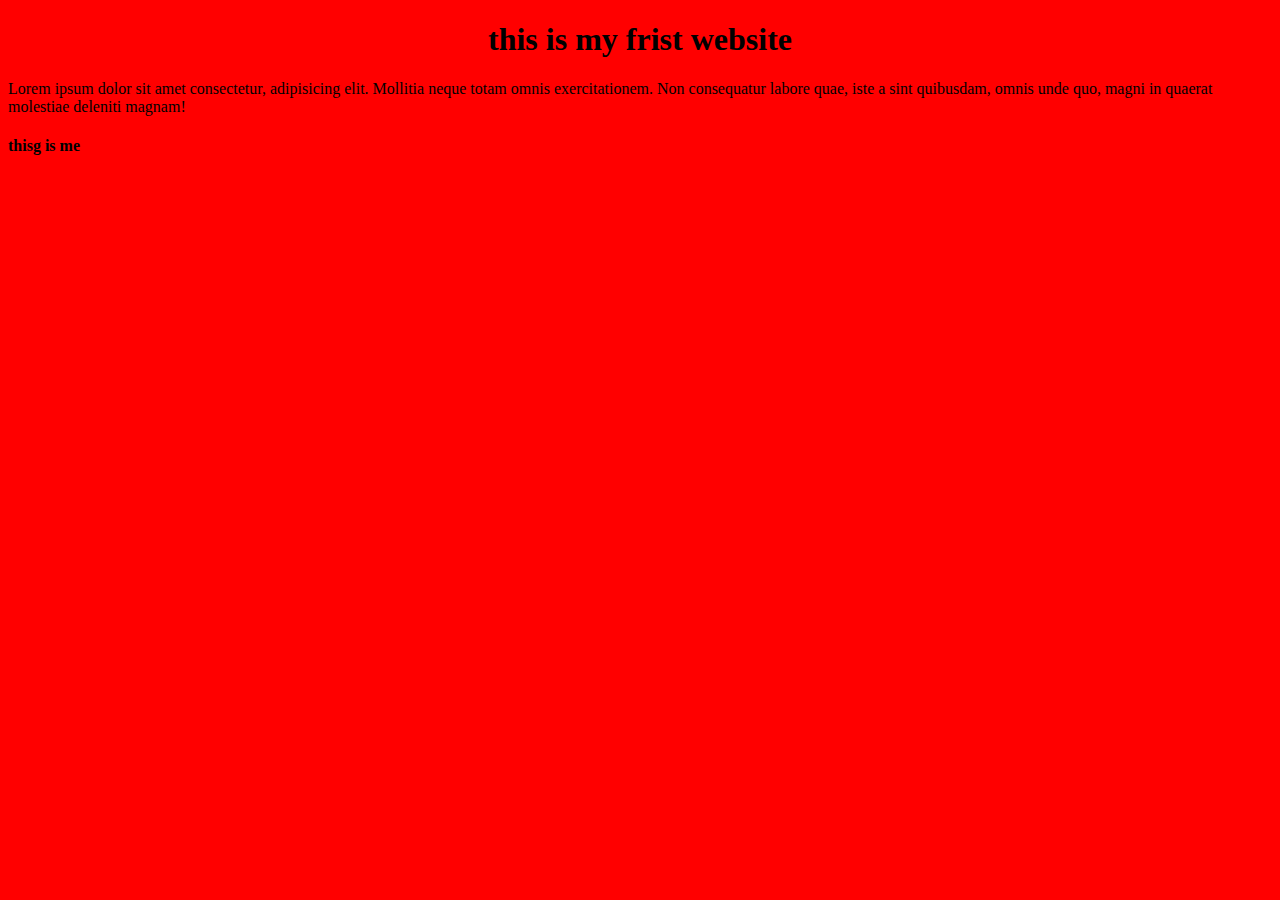
==== my-frist-repo/index.html @ e004ccab "add repo" ====
<!DOCTYPE html>
<html lang="en">
<head>
    <meta charset="UTF-8">
    <meta http-equiv="X-UA-Compatible" content="IE=edge">
    <meta name="viewport" content="width=device-width, initial-scale=1.0">
    <title>Document</title>
    <link rel="stylesheet" href="style.css">
</head>
<body>
    <h1>this is my frist website</h1>
    <p>Lorem ipsum dolor sit amet consectetur, adipisicing elit. Mollitia neque totam omnis exercitationem. Non consequatur labore quae, iste a sint quibusdam, omnis unde quo, magni in quaerat molestiae deleniti magnam!</p>
    <h4>thisg is me</h4>
</body>
</html>
---- my-frist-repo/style.css ----
body{
    background-color: red;
}
h1{
    text-align: center;
}
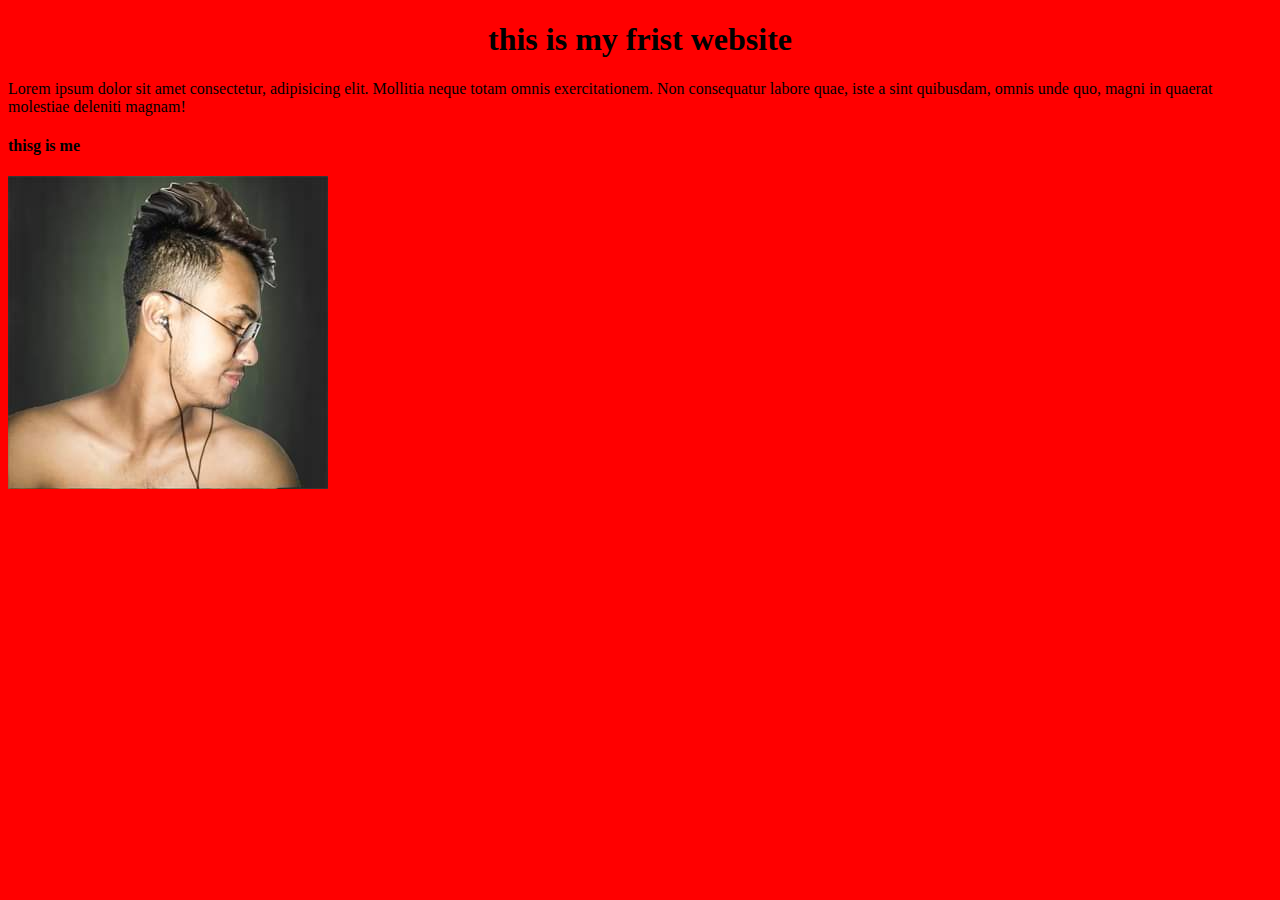
==== commit e62d044f: "new" ====
--- a/my-frist-repo/index.html
+++ b/my-frist-repo/index.html
@@ -11,5 +11,6 @@
     <h1>this is my frist website</h1>
     <p>Lorem ipsum dolor sit amet consectetur, adipisicing elit. Mollitia neque totam omnis exercitationem. Non consequatur labore quae, iste a sint quibusdam, omnis unde quo, magni in quaerat molestiae deleniti magnam!</p>
     <h4>thisg is me</h4>
+    <img src="joy.jpg" alt="">
 </body>
 </html>--- a/my-frist-repo/style.css
+++ b/my-frist-repo/style.css
@@ -3,4 +3,7 @@
 }
 h1{
     text-align: center;
+}
+img{
+    text-align: center;
 }